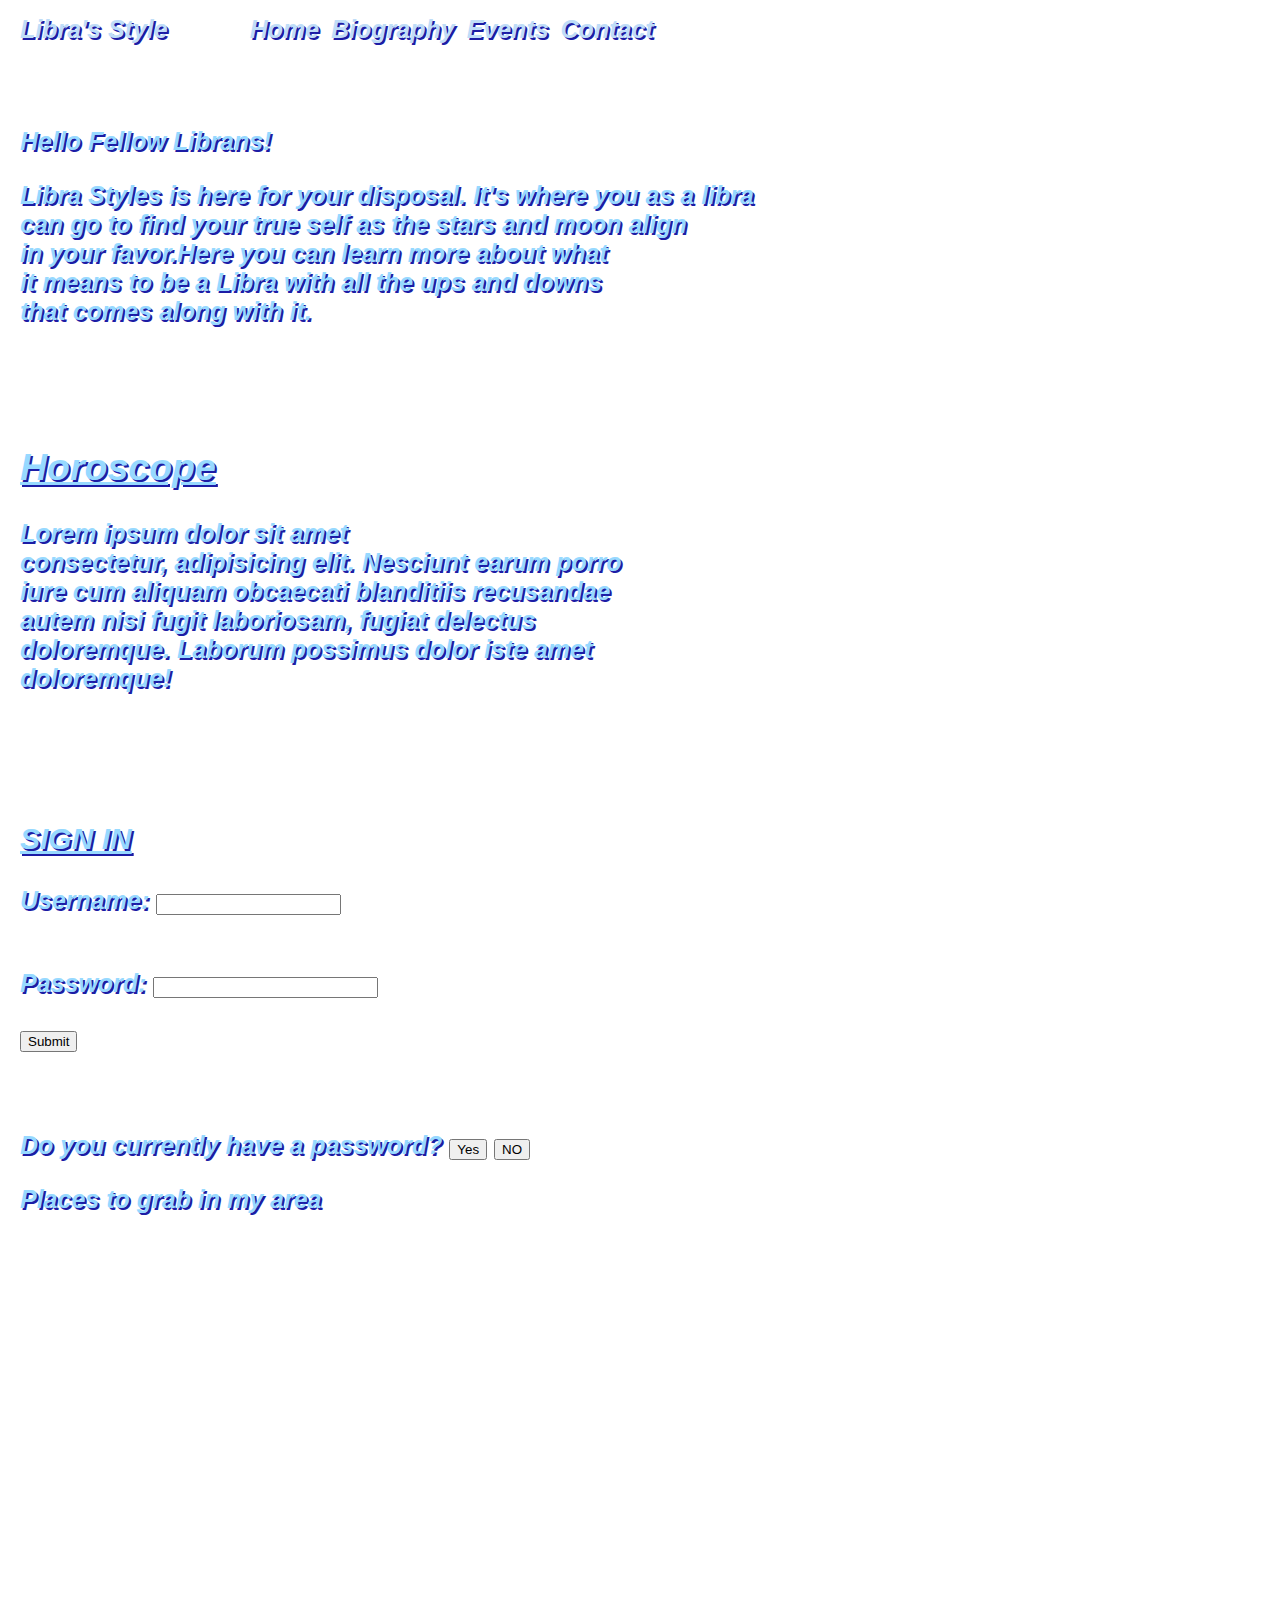
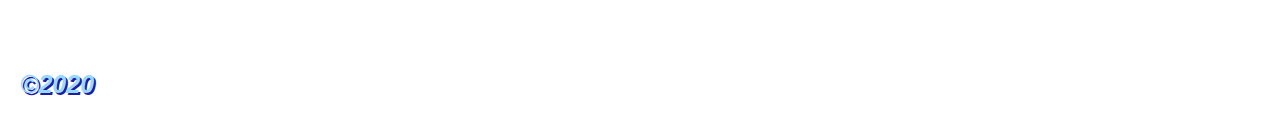
==== index.html @ f2e41ea2 "12/01/2020 update 0.2" ====
<!DOCTYPE html>
<html lang="en">
<head>
    <meta charset="UTF-8">
    <meta name="viewport" content="width=device-width, initial-scale=1.0">
   
   <title>LibraStyles</title>
   <link rel="stylesheet" href="design.css"/>

</head>

<body>
    <header>
      
        <div id="nav">
            <p class="h1">Libra's Style</p>
            <ul>
                <li><a href="index.html">Home</a></li>
                <li><a href="bio.html">Biography</a></li>
                <li><a href="events.html">Events</a></li>
                <li><a href="contact.html">Contact</a></li>
    
            </ul>
        </div>
    </header>
   
    <br>
    <br>
    <p id="intro">
        <p>Hello Fellow Librans!</p>
        <!--the introduction to the blog from the author to users-->
        <em>Libra Styles</em> is here for your disposal. It's where you as a libra<br> 
        can go to find your true self as the stars and moon align<br>
         in your favor.Here you can learn more about what<br>
         it means to be a Libra with all the ups and downs<br>
        that comes along with it.
    </p>
    <div id="horoscope">
        <h2>Horoscope</h2>
        <!--This is where the most current hororscope will go-->
        Lorem ipsum dolor sit amet <br>
        consectetur, adipisicing elit. 
        Nesciunt earum porro<br> iure cum aliquam 
        obcaecati blanditiis recusandae <br>autem
         nisi fugit laboriosam, fugiat delectus <br>
         doloremque.
          Laborum possimus dolor iste amet<br> doloremque!
    </div>
<br />
    <div id="signin">
   <form action ="http://www.example.com" method="GET">
       <p> <h3>Sign in</h3> 
           <!--This is where the username and password will go-->
           Username:
           <input type="text" size="20" maxlength name= "40" name="username"/>
           </p>
<br />
 Password:  <input type="password" size="25" maxlenght="40" name="password"/>
</p>
           <p>
               <input type="submit" name="submit"value="Submit" />
           </p>
        </br>
           <p id="passwordquestion"> Do you currently have a password?
               <input type="button" name="selection" value="Yes">
               <input type="button" name="selection" value="NO">
           </p>

       </p>
    </div>
       <!-- Chapter 8-->
       <div>Places to grab in my area </div>
       <div id="map">
       <iframe src="https://www.google.com/maps/embed?pb=!1m18!1m12!1m3!1d12231.833650747343!2d-75.28290415000001!3d39.9646825!2m3!1f0!2f0!3f0!3m2!1i1024!2i768!4f13.1!3m3!1m2!1s0x0%3A0xd6fb6a09ce8d1699!2sSunoco%20Gas%20Station!5e0!3m2!1sen!2sus!4v1600825717662!5m2!1sen!2sus" width="600" height="450" frameborder="0" style="border:0;" allowfullscreen="" aria-hidden="false" tabindex="0"></iframe>
       </div>
       <footer>&copy;2020</footer>
</body>
</html>
---- design.css ----
html{
 widows: 1950px;
 margin:15px;   
 background-image:url("image/libra-zodiac-sign-abstract-night-sky-background-royalty-free-image-1568910403.jpg") ;
 background-size: cover;
    overflow: auto;
}
body {
    width: 1750px;
    margin: 0px;
    padding-left: 5px;
    font-family:Arial, Helvetica, sans-serif;
    color: rgb(151, 217, 255);
    font-weight: bold;
    font-size: 25px;
    font-style:italic;
    text-shadow: 2px 2px rgb(28, 28, 165);
    scroll-behavior: smooth;
    
    }
    .horoscope{
       text-align: right; 
       border: 2px solid;
       padding: 20px;
    
    }
    
    h1,h3 {    
        margin-top: 100px;
        font-size: larger;
        text-align: left;
        text-decoration: underline;
        text-transform: uppercase;
}
   h2{
       margin-top: 120px;
       margin-bottom: 30px;
       text-align: left;
       text-decoration: underline;
   }
   li,header{
    color: rgb(191, 221, 248);
    display:inline;
    text-align:left;
     }

header,title,footer{
    border-radius: 15%;
    }
ul{
    display: inline;
}
.h1{
    display: inline;
    margin-right: 30px;
}
a{
    color: rgb(191, 221, 248);
    text-decoration: none;
    padding-left: 5px;
    

}
table,td{
    margin-right: 15px;
    padding-left: 25px;
}
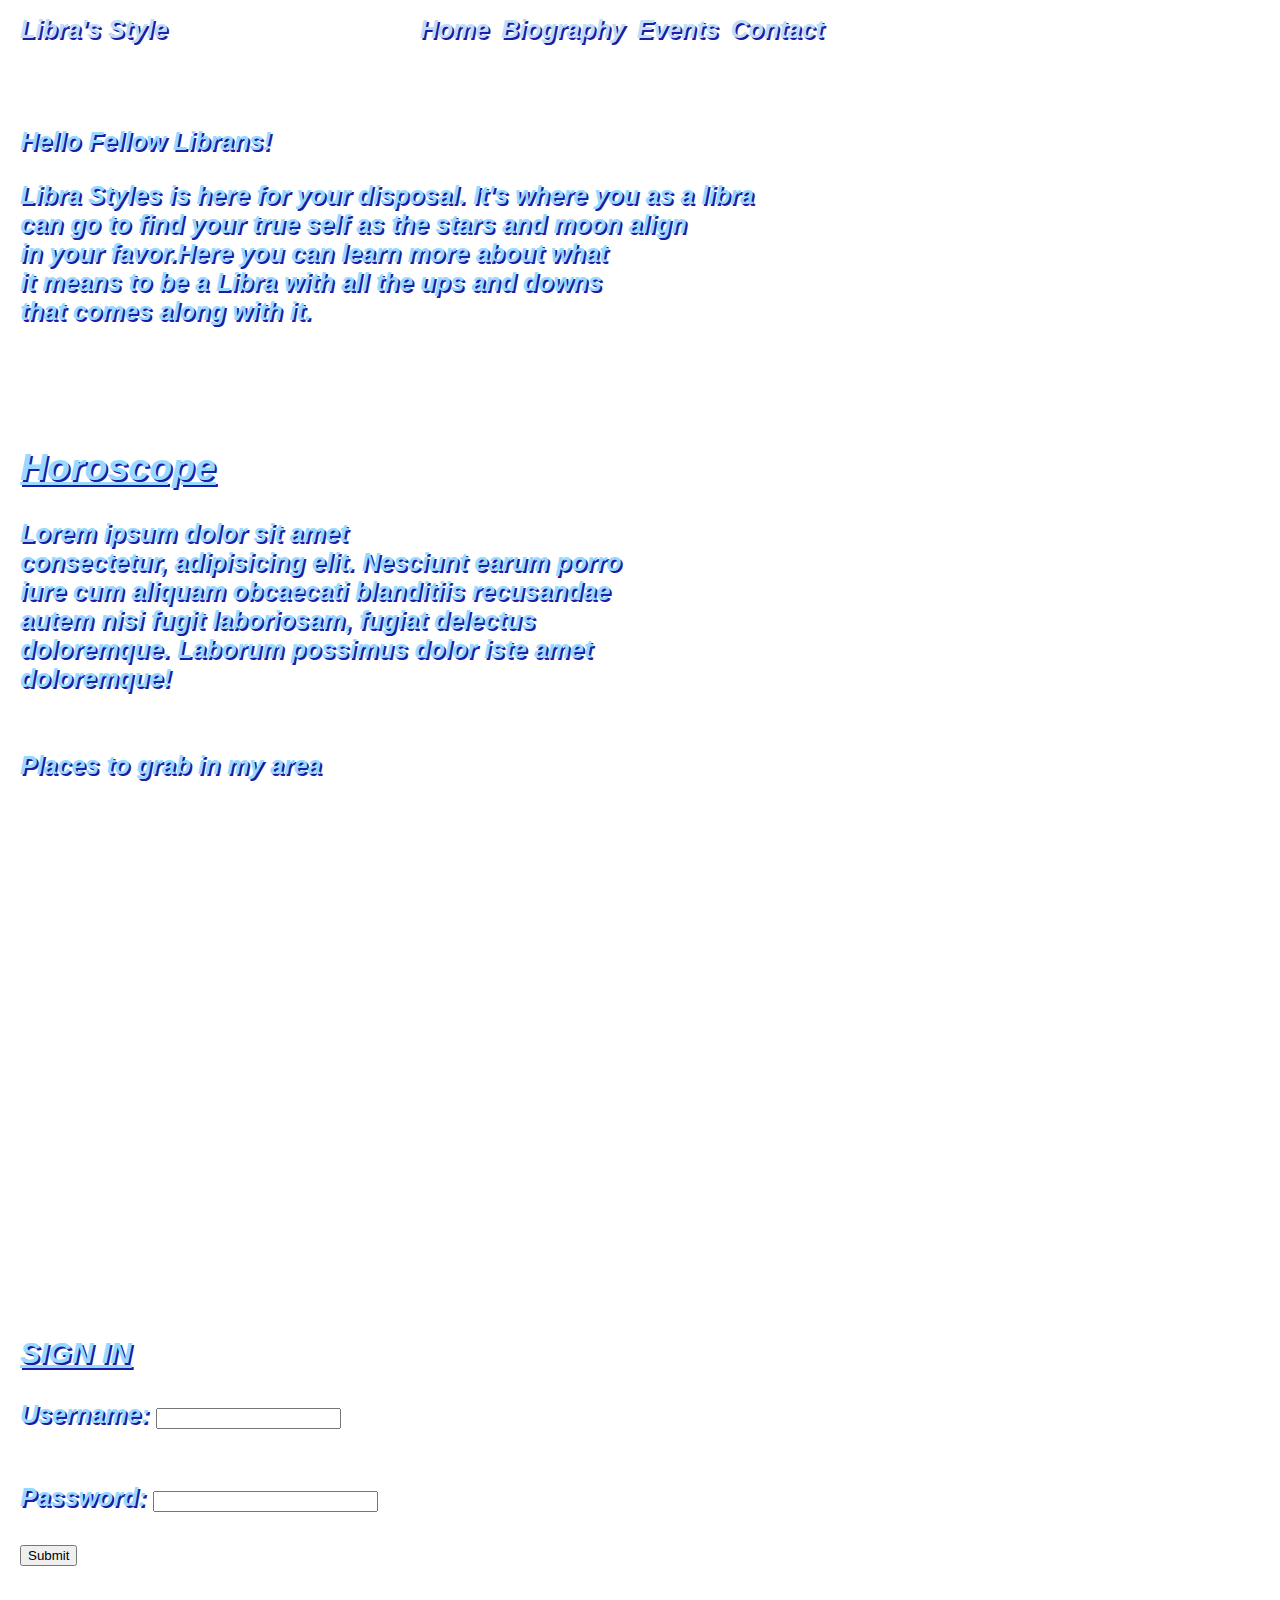
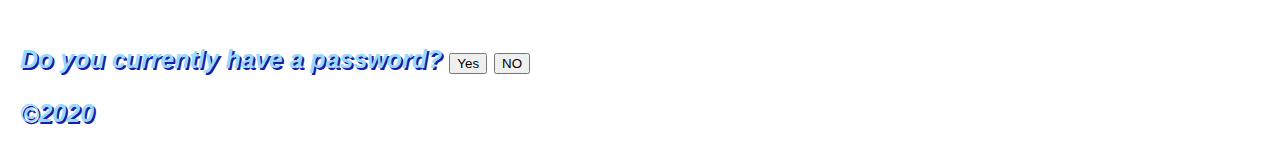
==== commit c811eb42: "updates 12/03/20" ====
--- a/index.html
+++ b/index.html
@@ -47,6 +47,11 @@
           Laborum possimus dolor iste amet<br> doloremque!
     </div>
 <br />
+<br>
+<div>Places to grab in my area </div>
+<div id="map">
+    <iframe src="https://www.google.com/maps/embed?pb=!1m18!1m12!1m3!1d12231.833650747343!2d-75.28290415000001!3d39.9646825!2m3!1f0!2f0!3f0!3m2!1i1024!2i768!4f13.1!3m3!1m2!1s0x0%3A0xd6fb6a09ce8d1699!2sSunoco%20Gas%20Station!5e0!3m2!1sen!2sus!4v1600825717662!5m2!1sen!2sus" width="600" height="450" frameborder="0" style="border:0;" allowfullscreen="" aria-hidden="false" tabindex="0"></iframe>
+    </div>
     <div id="signin">
    <form action ="http://www.example.com" method="GET">
        <p> <h3>Sign in</h3> 
@@ -69,10 +74,8 @@
        </p>
     </div>
        <!-- Chapter 8-->
-       <div>Places to grab in my area </div>
-       <div id="map">
-       <iframe src="https://www.google.com/maps/embed?pb=!1m18!1m12!1m3!1d12231.833650747343!2d-75.28290415000001!3d39.9646825!2m3!1f0!2f0!3f0!3m2!1i1024!2i768!4f13.1!3m3!1m2!1s0x0%3A0xd6fb6a09ce8d1699!2sSunoco%20Gas%20Station!5e0!3m2!1sen!2sus!4v1600825717662!5m2!1sen!2sus" width="600" height="450" frameborder="0" style="border:0;" allowfullscreen="" aria-hidden="false" tabindex="0"></iframe>
-       </div>
+       
+      
        <footer>&copy;2020</footer>
 </body>
 </html>
--- a/design.css
+++ b/design.css
@@ -4,6 +4,8 @@
  margin:15px;   
  background-image:url("image/libra-zodiac-sign-abstract-night-sky-background-royalty-free-image-1568910403.jpg") ;
  background-size: cover;
+ background-attachment: fixed;
+ background-repeat: no-repeat;
     overflow: auto;
 }
 body {
@@ -53,7 +55,7 @@
 }
 .h1{
     display: inline;
-    margin-right: 30px;
+    margin-right: 200px;
 }
 a{
     color: rgb(191, 221, 248);
@@ -65,4 +67,8 @@
 table,td{
     margin-right: 15px;
     padding-left: 25px;
+    border-width: 5px 2px 2px 2px;
+    border-color: rgb(9, 12, 187);
+    text-align: center;
+    border-style: groove;
 }